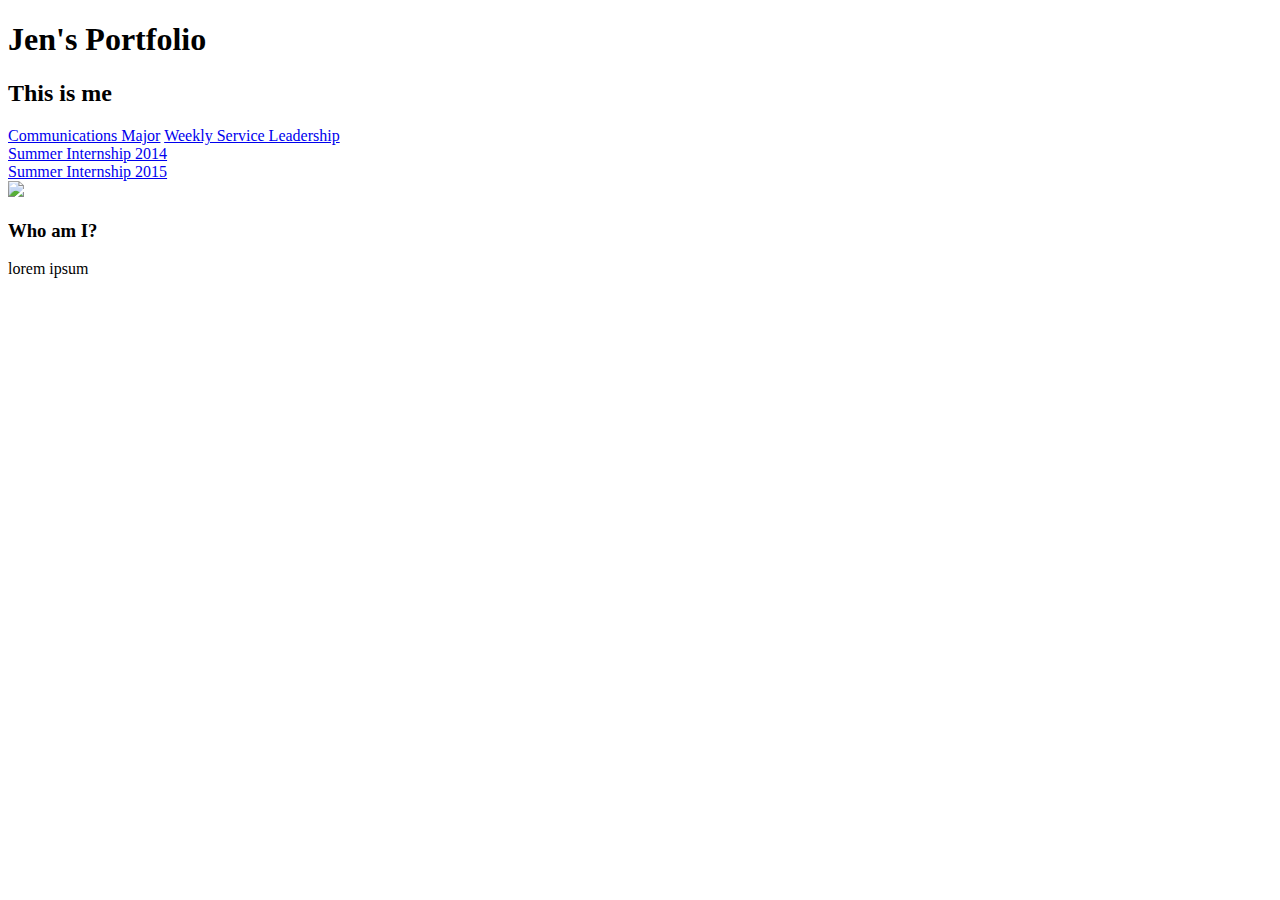
==== Portfolio/index.html @ 6b3a2d9c "updates" ====
<!DOCTYPE html>
<html>
<head>
  <title>Snapshot into Jennifer Tufariello's Life</title>
  <meta charset="utf-8">
  <meta name="viewport" content="width=device-width, initial-scale=1.0">
  <link rel="stylesheet" href="assets/css/style.CSS">
  <link href='http://fonts.googleapis.com/css?family=Averia+Libre:400,700italic' rel='stylesheet'type='text/css'>
</head>
<body>
<div class="container">
  <h1>Jen's Portfolio</h1>

  <div class="row">
    <div class="col-md-6">
      <h2> This is me </h2>
      <div id="navlinks">
        <a href= "http://www.sju.edu/majors-programs/undergraduate/majors/communication-studies-major">Communications Major</a></li>
        <a href= "http://docs.google.com/document/d/1vAy4k9uYDCNp2inMtYg2ZRVVqFvzebq2_FZZNwwd8GQ/pub">Weekly Service Leadership</a><li>
        <a href= "http://www.bermangrp.com/">Summer Internship 2014</a></li>
        <a href= "http://healthcare.bayer.com/scripts/pages/en/index.php">Summer Internship 2015</a></li>
    </div>
  </nav>
      <img src="_layouts/JUMPSTART.jpg" class="float right">
      <h3> Who am I? </h3>
      <div id="about">
        <p> lorem ipsum </p>
      </div>
</body>
</html>
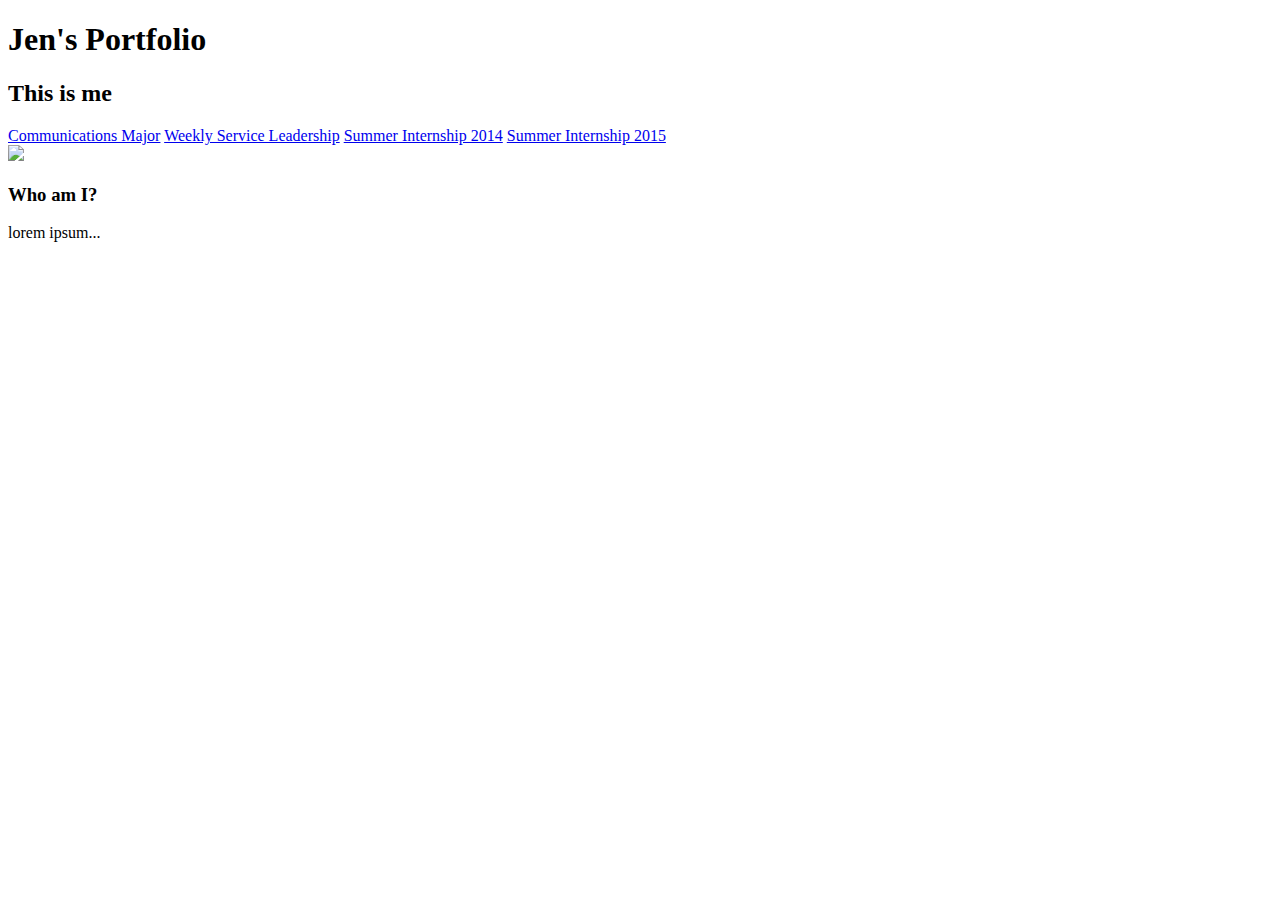
==== commit ef3fdeaf: "updates" ====
--- a/Portfolio/index.html
+++ b/Portfolio/index.html
@@ -15,16 +15,17 @@
     <div class="col-md-6">
       <h2> This is me </h2>
       <div id="navlinks">
-        <a href= "http://www.sju.edu/majors-programs/undergraduate/majors/communication-studies-major">Communications Major</a></li>
-        <a href= "http://docs.google.com/document/d/1vAy4k9uYDCNp2inMtYg2ZRVVqFvzebq2_FZZNwwd8GQ/pub">Weekly Service Leadership</a><li>
-        <a href= "http://www.bermangrp.com/">Summer Internship 2014</a></li>
-        <a href= "http://healthcare.bayer.com/scripts/pages/en/index.php">Summer Internship 2015</a></li>
+        <a href= "http://www.sju.edu/majors-programs/undergraduate/majors/communication-studies-major">Communications Major</a>
+        <a href= "http://docs.google.com/document/d/1vAy4k9uYDCNp2inMtYg2ZRVVqFvzebq2_FZZNwwd8GQ/pub">Weekly Service Leadership</a>
+        <a href= "http://www.bermangrp.com/">Summer Internship 2014</a>
+        <a href= "http://healthcare.bayer.com/scripts/pages/en/index.php">Summer Internship 2015</a>
     </div>
   </nav>
       <img src="_layouts/JUMPSTART.jpg" class="float right">
-      <h3> Who am I? </h3>
+      <h3>Who am I?</h3>
       <div id="about">
-        <p> lorem ipsum </p>
+        <p>lorem ipsum...
+        </p>
       </div>
 </body>
 </html>
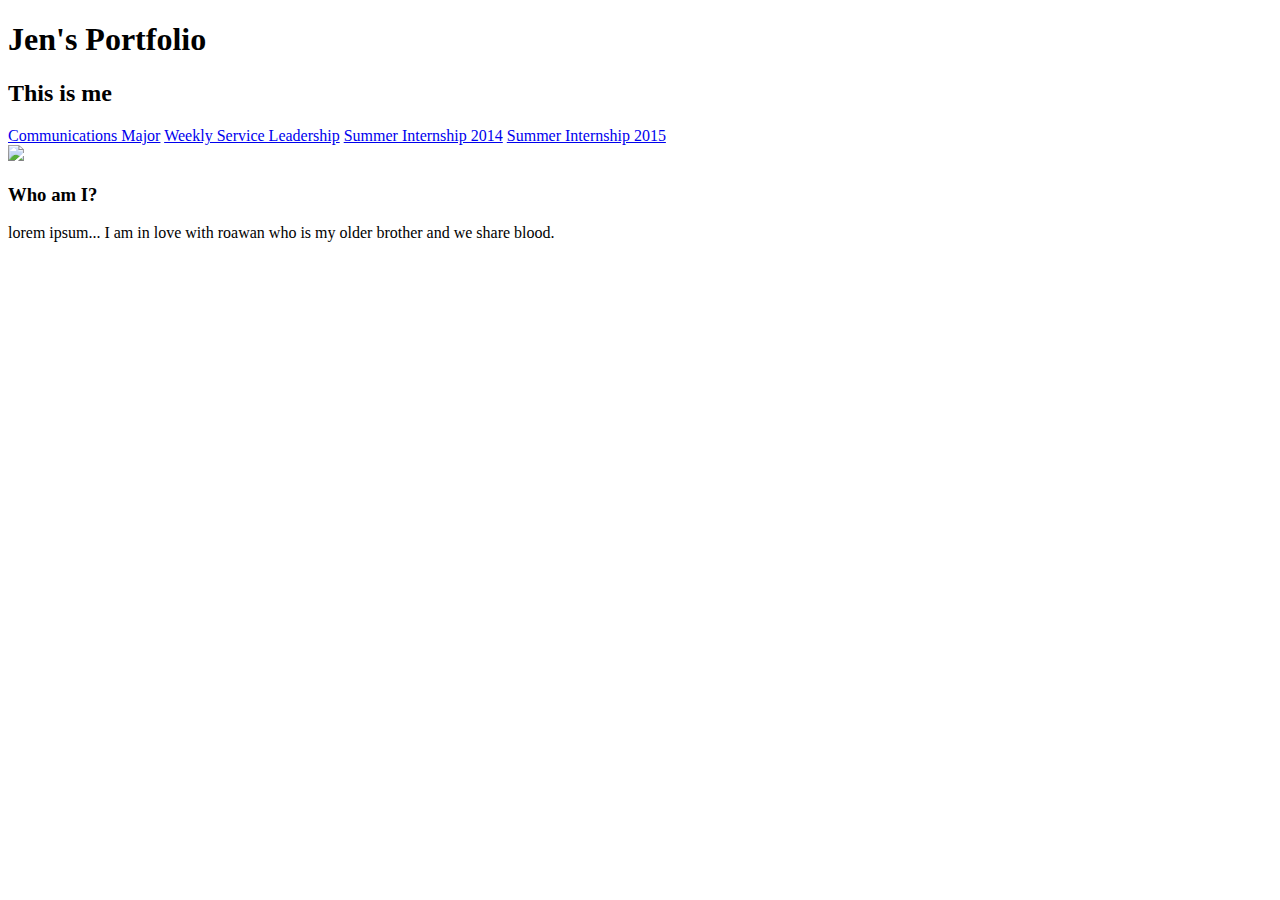
==== commit 4bc5d3f6: "Fail" ====
--- a/Portfolio/index.html
+++ b/Portfolio/index.html
@@ -24,7 +24,7 @@
       <img src="_layouts/JUMPSTART.jpg" class="float right">
       <h3>Who am I?</h3>
       <div id="about">
-        <p>lorem ipsum...
+        <p>lorem ipsum...   I am in love with roawan who is my older brother and we share blood.
         </p>
       </div>
 </body>
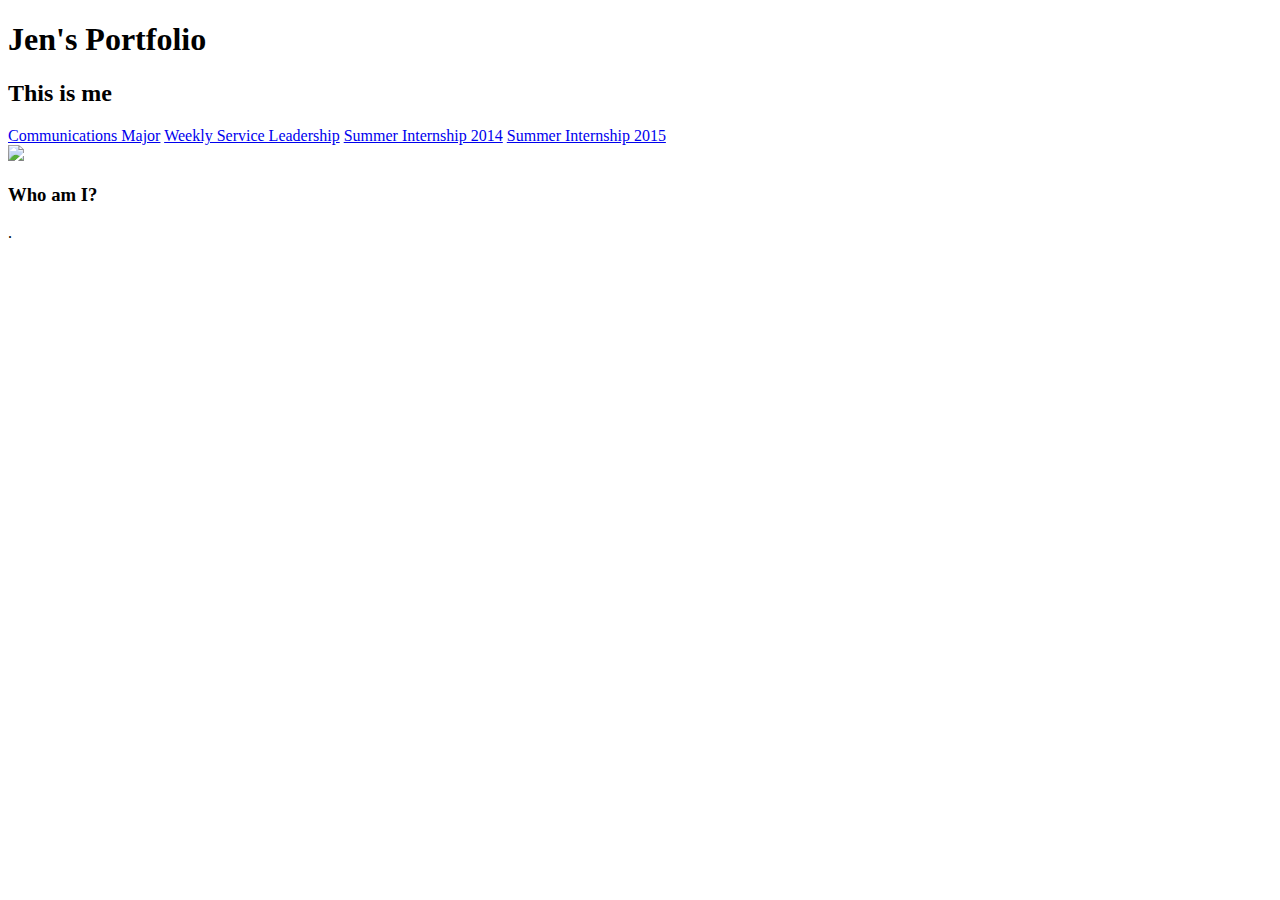
==== commit 579f9178: "fuck this" ====
--- a/Portfolio/index.html
+++ b/Portfolio/index.html
@@ -24,7 +24,7 @@
       <img src="_layouts/JUMPSTART.jpg" class="float right">
       <h3>Who am I?</h3>
       <div id="about">
-        <p>lorem ipsum...   I am in love with roawan who is my older brother and we share blood.
+        <p>.
         </p>
       </div>
 </body>
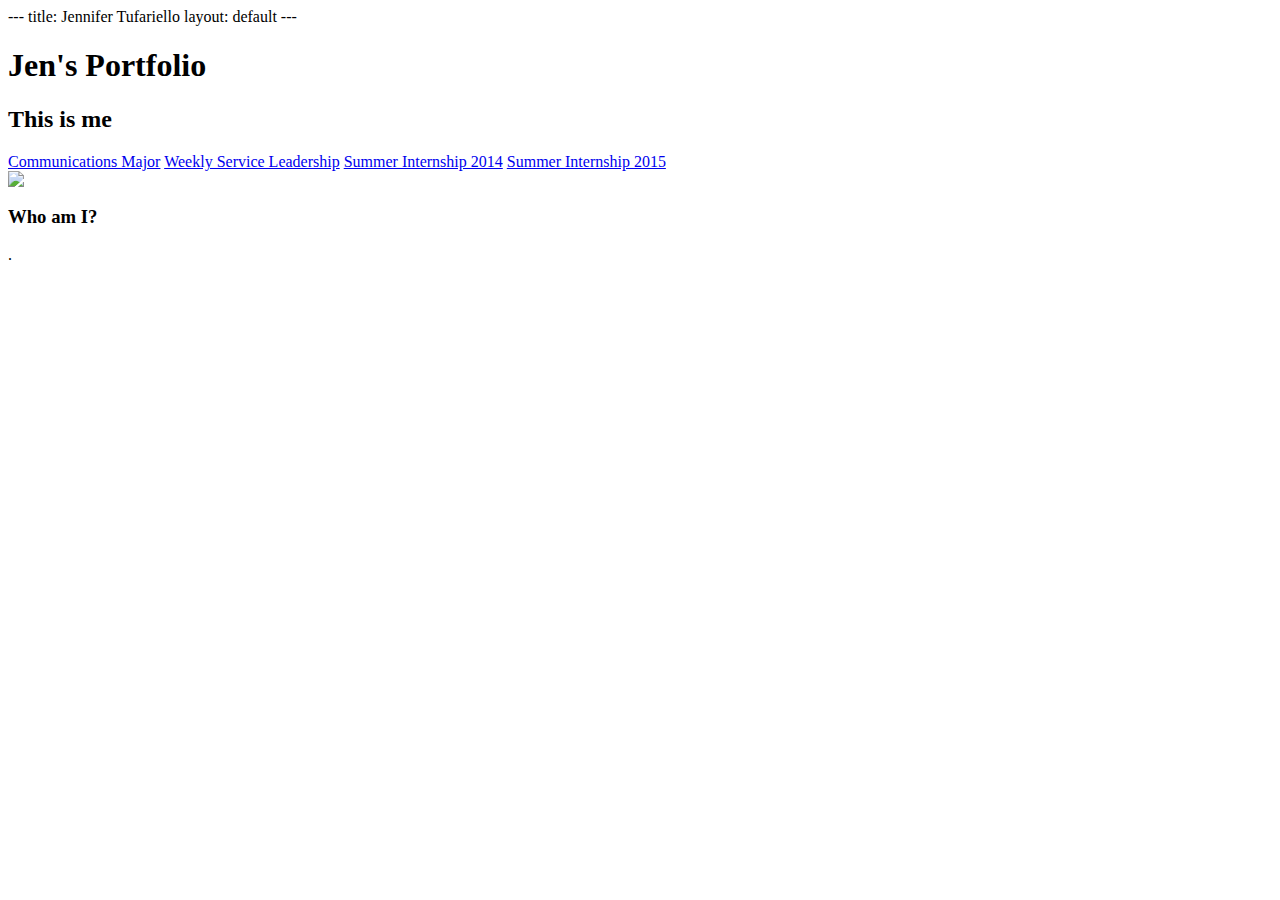
==== commit f2952113: "updates" ====
--- a/Portfolio/index.html
+++ b/Portfolio/index.html
@@ -1,3 +1,7 @@
+---
+title: Jennifer Tufariello
+layout: default
+---
 <!DOCTYPE html>
 <html>
 <head>
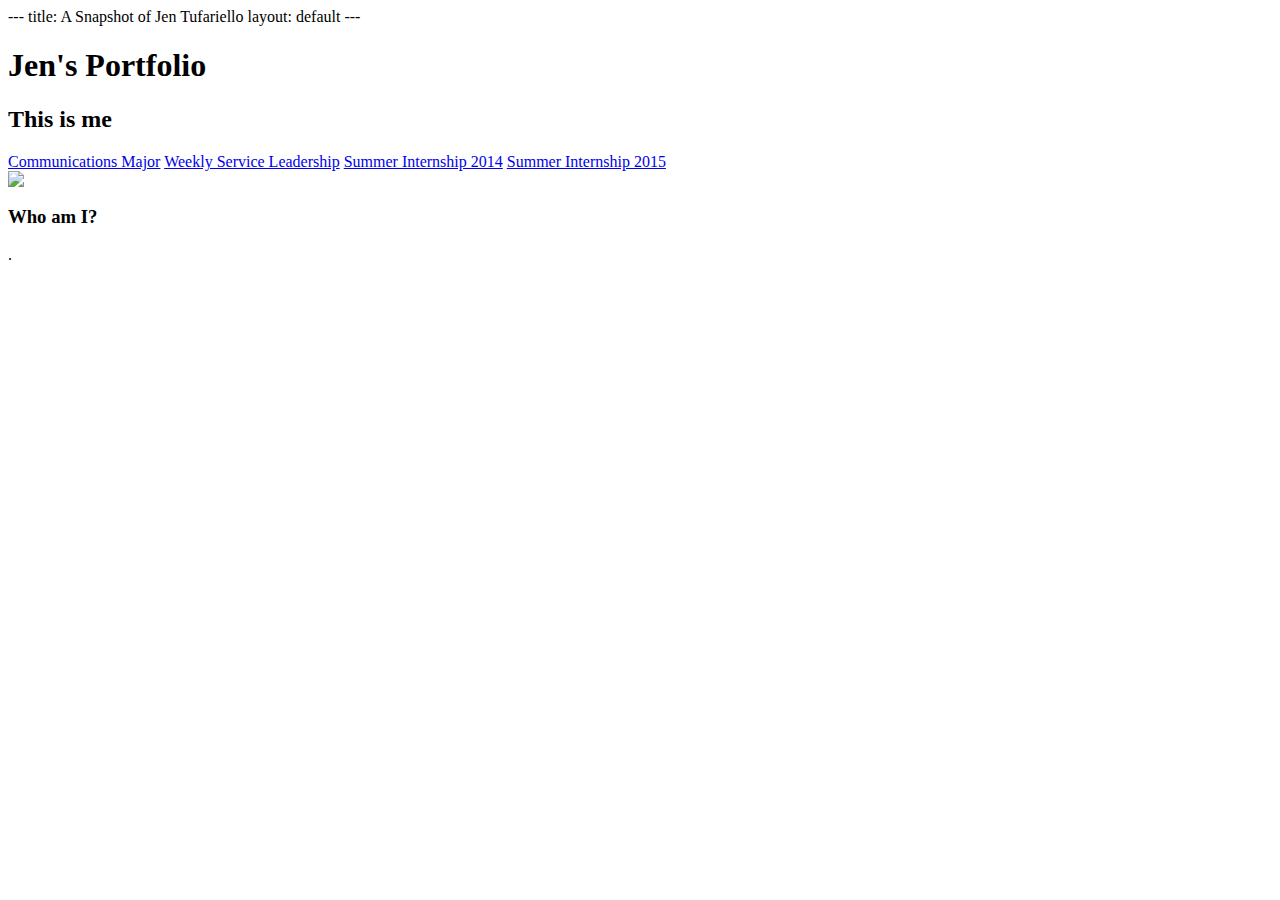
==== commit 29508ff2: "updates" ====
--- a/Portfolio/index.html
+++ b/Portfolio/index.html
@@ -1,5 +1,5 @@
 ---
-title: Jennifer Tufariello
+title: A Snapshot of Jen Tufariello
 layout: default
 ---
 <!DOCTYPE html>
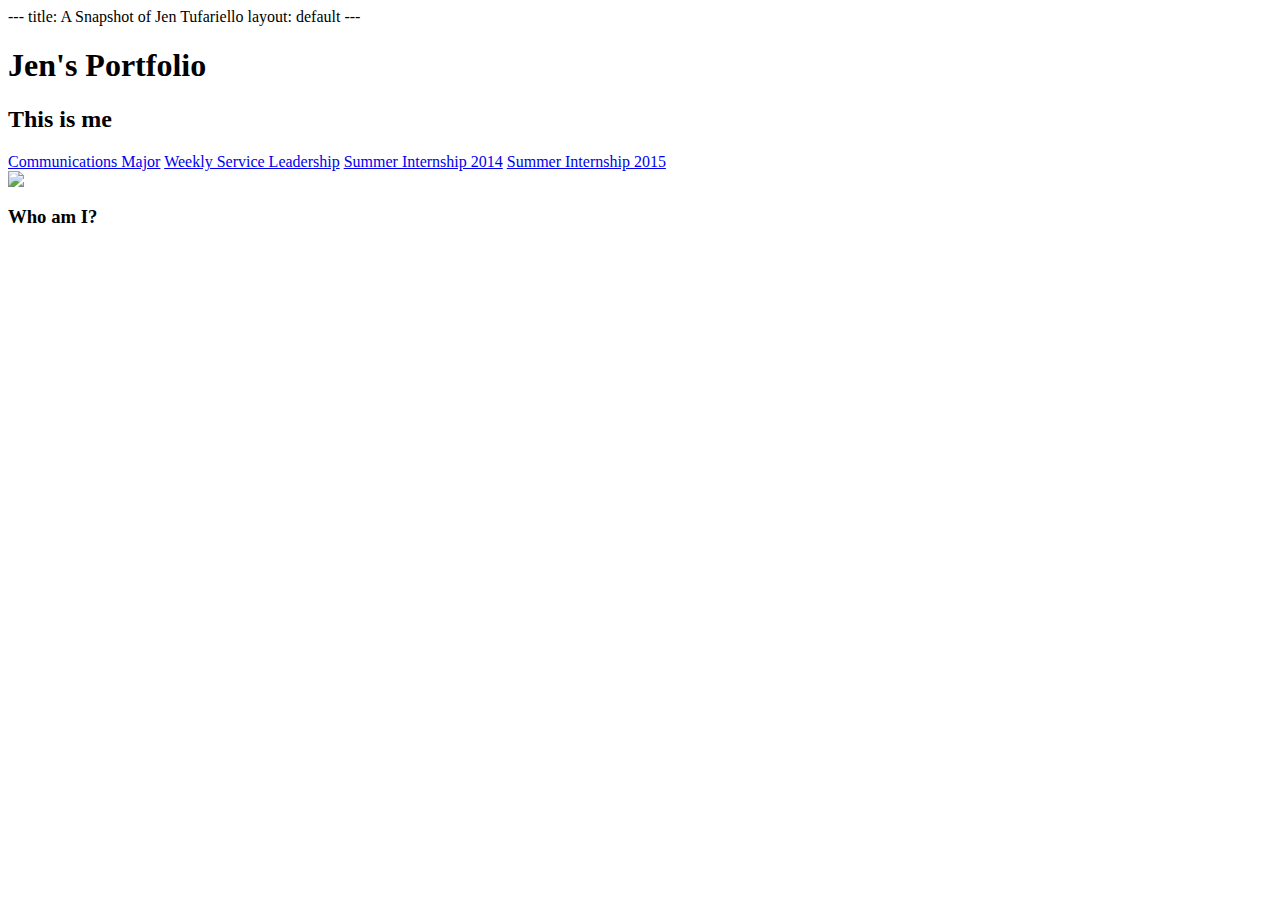
==== commit e3b08b0f: "updates" ====
--- a/Portfolio/index.html
+++ b/Portfolio/index.html
@@ -28,7 +28,7 @@
       <img src="_layouts/JUMPSTART.jpg" class="float right">
       <h3>Who am I?</h3>
       <div id="about">
-        <p>.
+        <p>
         </p>
       </div>
 </body>
